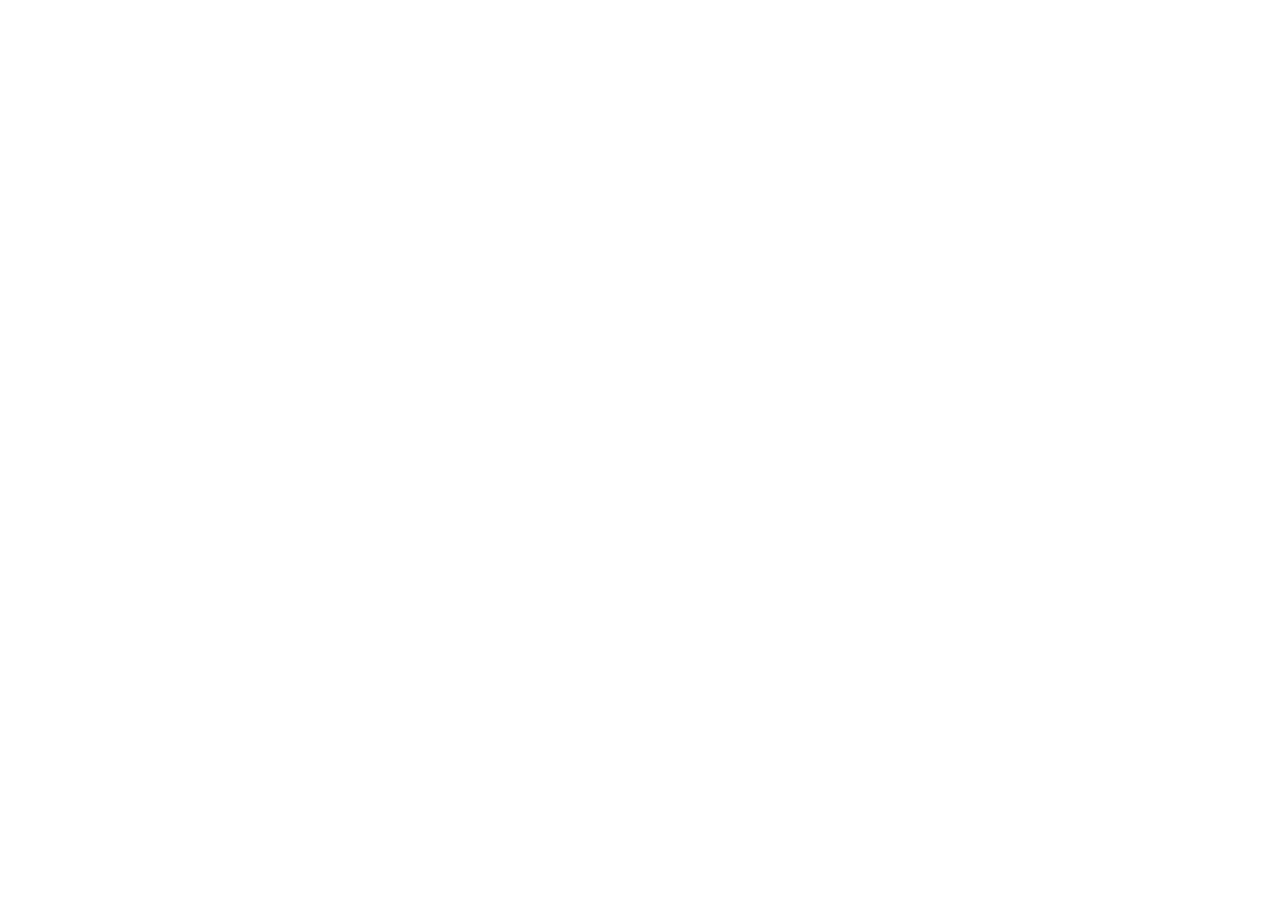
==== index.html @ a942541b "feat:Initial Setup with all files Style and js file created with html and also link with each other" ====
<!DOCTYPE html>
<html lang="en">
<head>
    <meta charset="UTF-8">
    <meta name="viewport" content="width=device-width, initial-scale=1.0">
    <link rel="stylesheet" href="style.css">
    <script src="index.js" defer type="module"></script>
    <title>PMS</title>
</head>
<body class="">
</body>
</html>
---- style.css ----
:root {
  /* ========== COLORS ========== */

  /* Primary */
  --color-primary: #3B82F6;        /* blue (buttons, active) */
  --color-primary-hover: #2563EB;

  /* Backgrounds */
  --color-bg-main: #F8FAFC;        /* page background */
  --color-bg-container: #E5E7EB;   /* outer container */
  --color-bg-card: #FFFFFF;        /* cards */
  --color-bg-muted: #F1F5F9;       /* subtle sections */

  /* Text */
  --color-text-primary: #1E293B;   /* main text */
  --color-text-secondary: #64748B; /* description */
  --color-text-light: #94A3B8;     /* placeholder */

  /* Borders */
  --color-border: #E2E8F0;
  --color-border-strong: #CBD5F5;

  /* Shadow */
  --shadow-soft: 0 4px 12px rgba(0, 0, 0, 0.05);
  --shadow-card: 0 6px 18px rgba(0, 0, 0, 0.08);

  /* ========== TYPOGRAPHY ========== */

  --font-family: 'Inter', 'Poppins', sans-serif;

  --font-size-xs: 12px;
  --font-size-sm: 14px;
  --font-size-md: 16px;
  --font-size-lg: 18px;
  --font-size-xl: 22px;
  --font-size-2xl: 28px;

  --font-weight-regular: 400;
  --font-weight-medium: 500;
  --font-weight-bold: 600;

  /* ========== SPACING (8px system) ========== */

  --space-xs: 4px;
  --space-sm: 8px;
  --space-md: 16px;
  --space-lg: 24px;
  --space-xl: 32px;
  --space-2xl: 48px;

  /* ========== BORDER RADIUS ========== */

  --radius-sm: 8px;
  --radius-md: 12px;
  --radius-lg: 16px;
  --radius-xl: 20px;

  /* ========== LAYOUT ========== */

  --container-width: 1200px;
  --card-width: 280px;
  --card-gap: 24px;

  /* ========== TRANSITIONS ========== */

  --transition-fast: 0.2s ease;
  --transition-medium: 0.3s ease;
}
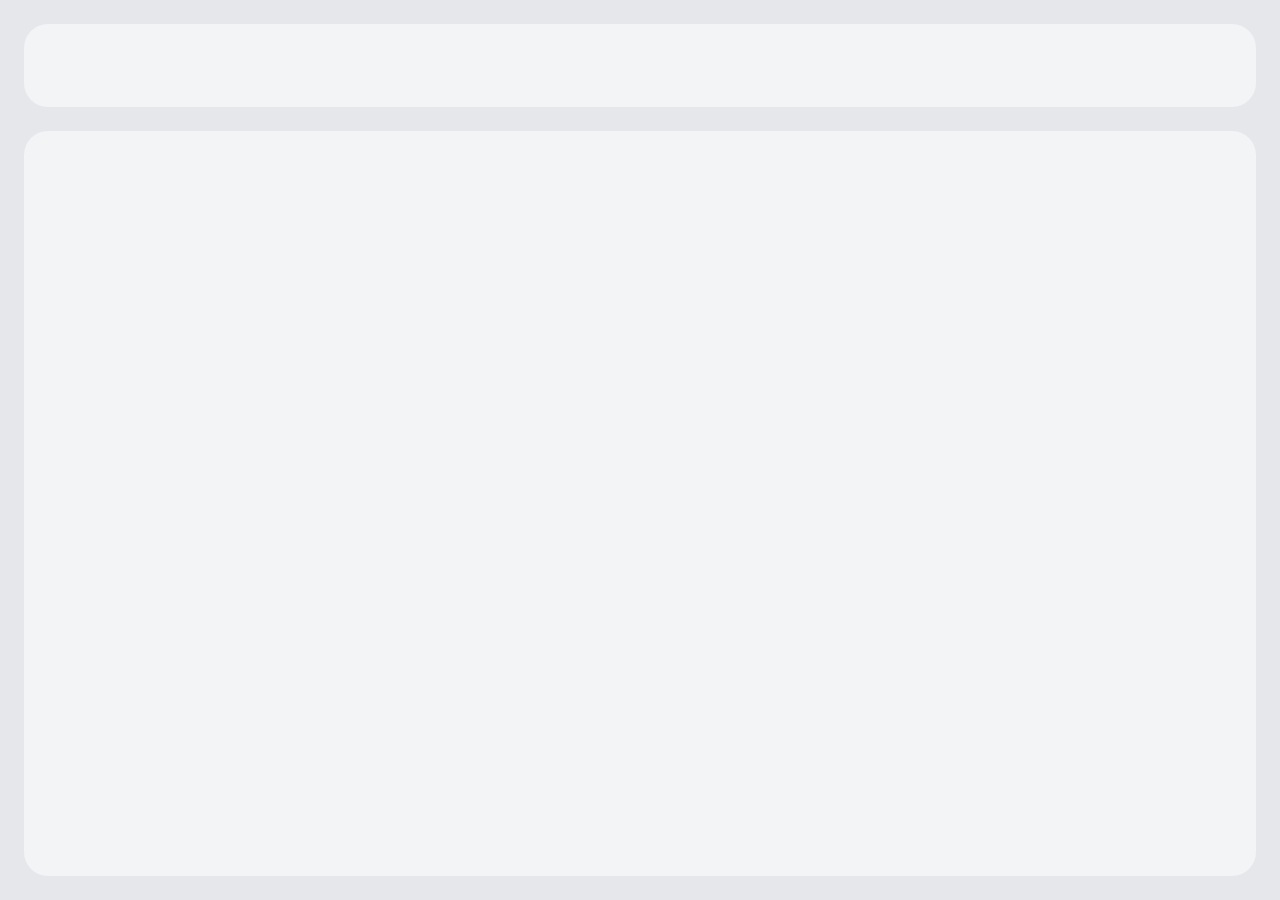
==== commit b176ae7b: "feat:create structure create structure uisng html and css" ====
--- a/index.html
+++ b/index.html
@@ -7,6 +7,8 @@
     <script src="index.js" defer type="module"></script>
     <title>PMS</title>
 </head>
-<body class="">
+<body class="system__container">
+    <header class="system__header"></header>
+    <main class="system__main"></main>
 </body>
 </html>
--- a/style.css
+++ b/style.css
@@ -1,68 +1,87 @@
+*{
+    margin:0;
+    padding: 0;
+    box-sizing: border-box;
+}
 :root {
-  /* ========== COLORS ========== */
-
-  /* Primary */
-  --color-primary: #3B82F6;        /* blue (buttons, active) */
+  /* ================= COLORS ================= */
+  --color-primary: #3B82F6;           /* blue (buttons, active states) */
   --color-primary-hover: #2563EB;
 
-  /* Backgrounds */
-  --color-bg-main: #F8FAFC;        /* page background */
-  --color-bg-container: #E5E7EB;   /* outer container */
-  --color-bg-card: #FFFFFF;        /* cards */
-  --color-bg-muted: #F1F5F9;       /* subtle sections */
+  --color-bg-main: #F3F4F6;           /* page background */
+  --color-bg-container: #E5E7EB;      /* outer container */
+  --color-bg-card: #FFFFFF;           /* cards */
 
-  /* Text */
-  --color-text-primary: #1E293B;   /* main text */
-  --color-text-secondary: #64748B; /* description */
-  --color-text-light: #94A3B8;     /* placeholder */
+  --color-text-main: #111827;         /* main text */
+  --color-text-secondary: #6B7280;    /* description */
+  --color-text-light: #9CA3AF;        /* placeholders */
 
-  /* Borders */
-  --color-border: #E2E8F0;
-  --color-border-strong: #CBD5F5;
+  --color-border: #D1D5DB;
+  --color-shadow: rgba(0, 0, 0, 0.05);
 
-  /* Shadow */
-  --shadow-soft: 0 4px 12px rgba(0, 0, 0, 0.05);
-  --shadow-card: 0 6px 18px rgba(0, 0, 0, 0.08);
+  /* ================= TYPOGRAPHY ================= */
+  --font-family: "Inter", "Poppins", sans-serif;
 
-  /* ========== TYPOGRAPHY ========== */
-
-  --font-family: 'Inter', 'Poppins', sans-serif;
-
-  --font-size-xs: 12px;
-  --font-size-sm: 14px;
-  --font-size-md: 16px;
-  --font-size-lg: 18px;
-  --font-size-xl: 22px;
-  --font-size-2xl: 28px;
+  --font-size-xs: 0.75rem;   /* 12px */
+  --font-size-sm: 0.875rem;  /* 14px */
+  --font-size-md: 1rem;      /* 16px */
+  --font-size-lg: 1.25rem;   /* 20px */
+  --font-size-xl: 1.5rem;    /* 24px */
 
   --font-weight-regular: 400;
   --font-weight-medium: 500;
   --font-weight-bold: 600;
 
-  /* ========== SPACING (8px system) ========== */
+  --line-height: 1.5;
 
-  --space-xs: 4px;
-  --space-sm: 8px;
-  --space-md: 16px;
-  --space-lg: 24px;
-  --space-xl: 32px;
-  --space-2xl: 48px;
+  /* ================= SPACING ================= */
+  --space-xs: 0.25rem;   /* 4px */
+  --space-sm: 0.5rem;    /* 8px */
+  --space-md: 1rem;      /* 16px */
+  --space-lg: 1.5rem;    /* 24px */
+  --space-xl: 2rem;      /* 32px */
+  --space-2xl: 3rem;     /* 48px */
 
-  /* ========== BORDER RADIUS ========== */
+  /* ================= BORDER RADIUS ================= */
+  --radius-sm: 0.5rem;   /* small buttons */
+  --radius-md: 0.75rem;  /* cards */
+  --radius-lg: 1rem;     /* containers */
+  --radius-xl: 1.5rem;
 
-  --radius-sm: 8px;
-  --radius-md: 12px;
-  --radius-lg: 16px;
-  --radius-xl: 20px;
+  /* ================= SHADOW ================= */
+  --shadow-sm: 0 0.125rem 0.25rem var(--color-shadow);
+  --shadow-md: 0 0.25rem 0.75rem var(--color-shadow);
+  --shadow-lg: 0 0.5rem 1.5rem var(--color-shadow);
 
-  /* ========== LAYOUT ========== */
+  /* ================= LAYOUT ================= */
+  --container-width: 75rem;   /* 1200px */
+  --card-width: 18rem;
+  --card-gap: 1.5rem;
 
-  --container-width: 1200px;
-  --card-width: 280px;
-  --card-gap: 24px;
+  /* ================= BUTTON ================= */
+  --btn-padding-y: 0.5rem;
+  --btn-padding-x: 1.25rem;
 
-  /* ========== TRANSITIONS ========== */
+  /* ================= TRANSITIONS ================= */
+  --transition-fast: 0.2s ease-in-out;
+  --transition-normal: 0.3s ease;
+}
+.system__container{
+    background-color: var(--color-bg-container);
+    height: 100vh;
+    padding: var(--space-lg);
+    display: flex;
+    flex-direction: column;
+    gap: var(--space-lg);
+}
+.system__header{
+    background-color: var(--color-bg-main);
+    border-radius: var(--radius-xl);
+    flex: 1;
+}
+.system__main{
+    background-color: var(--color-bg-main);
+    border-radius: var(--radius-xl);
+    flex:9;
 
-  --transition-fast: 0.2s ease;
-  --transition-medium: 0.3s ease;
 }
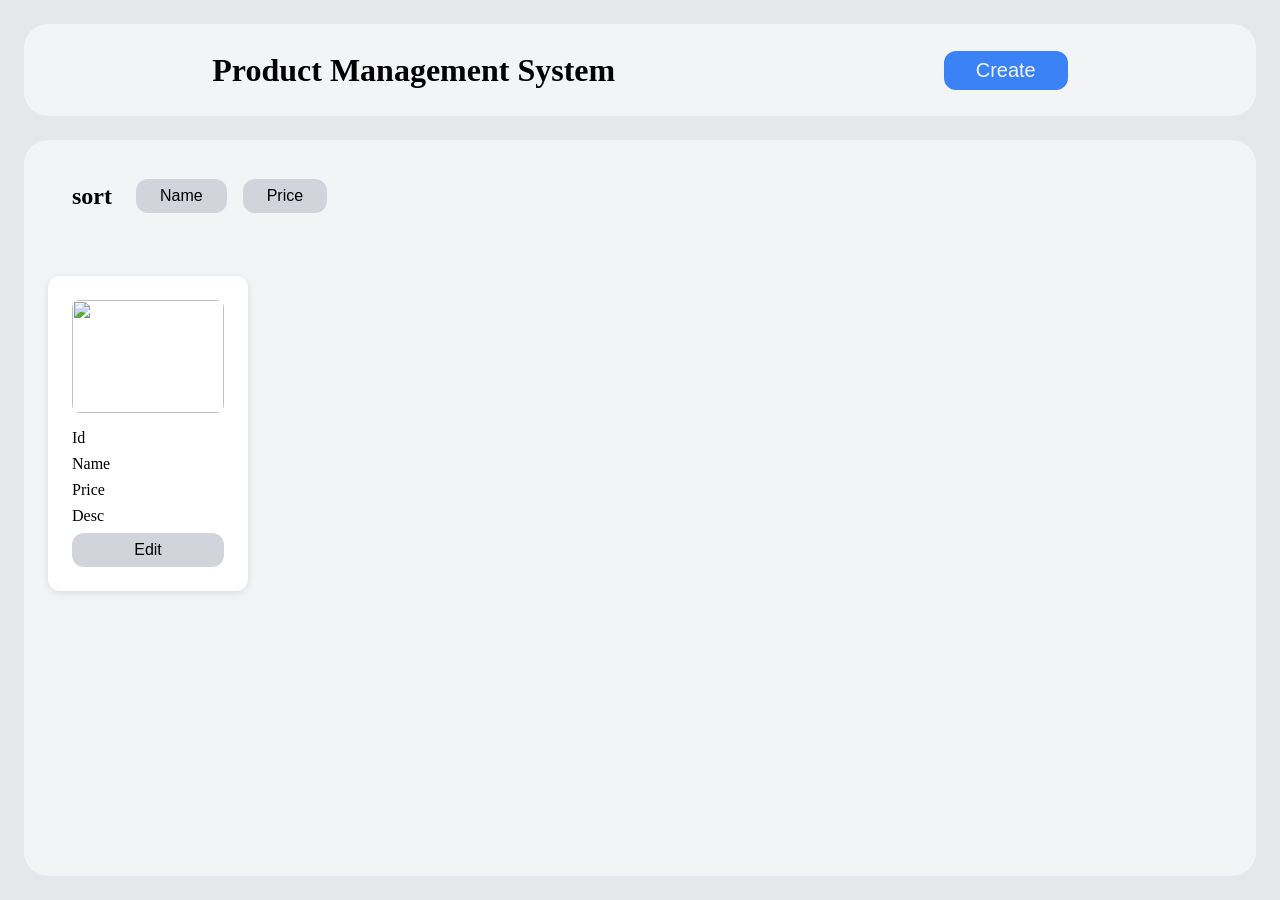
==== commit 6bb1f2f5: "feat:layout design Complete for Desktops Desktop Layout Complete" ====
--- a/index.html
+++ b/index.html
@@ -1,14 +1,50 @@
-<!DOCTYPE html>
+<!doctype html>
 <html lang="en">
-<head>
-    <meta charset="UTF-8">
-    <meta name="viewport" content="width=device-width, initial-scale=1.0">
-    <link rel="stylesheet" href="style.css">
+  <head>
+    <meta charset="UTF-8" />
+    <meta name="viewport" content="width=device-width, initial-scale=1.0" />
+    <link rel="stylesheet" href="style.css" />
     <script src="index.js" defer type="module"></script>
     <title>PMS</title>
-</head>
-<body class="system__container">
-    <header class="system__header"></header>
-    <main class="system__main"></main>
-</body>
-</html>+  </head>
+  <body class="system__container">
+    <header class="system__header">
+      <span>
+        <h1>Product Management System</h1>
+      </span>
+      <button class="system__create-btn primary btn"  type="button" aria-pressed="true" >Create</button>
+    </header>
+    <main class="system__main main">
+      <section aria-labelledby="sort-heading" class="main__filter filter">
+            <h2 id="sort-heading">sort </h2>
+            <div role="group" aria-label="Sort by" class="filterBtn__container">
+                <button type="button" aria-pressed="true" class="filterBtn btn">
+                Name
+                </button>
+                <button type="button" aria-pressed="false" class="filterBtn btn">
+                Price
+                </button>
+            </div>
+        </section>
+
+      </section>
+      <section class="main__card-container">
+        <div class="main__card">
+            <figure class="card-img">
+                <img src="https://a57.foxnews.com/static.foxnews.com/foxnews.com/content/uploads/2024/12/1200/675/trump-84u7.jpg?ve=1&tl=1" alt="">
+            </figure>
+            <div class="card-desc">
+                <p>Id</p>
+                <p>Name</p>
+                <p>Price</p>
+                <p>Desc</p>
+                <button type="button" aria-pressed="false" class="editBtn btn">Edit</button>
+            </div>
+        </div>
+        
+
+
+      </section>
+    </main>
+  </body>
+</html>
--- a/style.css
+++ b/style.css
@@ -66,6 +66,19 @@
   --transition-fast: 0.2s ease-in-out;
   --transition-normal: 0.3s ease;
 }
+.primary{
+    background-color: var(--color-primary);
+    color:var(--color-bg-main)
+}
+.btn{
+ border: none;
+ border-radius: var(--radius-md);
+ outline: none;
+ cursor: pointer;
+}
+
+
+/* cotainer design */
 .system__container{
     background-color: var(--color-bg-container);
     height: 100vh;
@@ -74,14 +87,91 @@
     flex-direction: column;
     gap: var(--space-lg);
 }
+
+
+/* header design */
 .system__header{
     background-color: var(--color-bg-main);
     border-radius: var(--radius-xl);
     flex: 1;
+    display: flex;
+    align-items: center;
+    justify-content: space-around;
+    padding: var(--space-sm) var(--space-lg);
 }
+.system__create-btn{
+    padding: var(--space-sm) var(--space-xl) ;
+    font-size: var(--font-size-lg);
+    font-weight: var(--font-weight-medium);
+}
+
+
+
+
+
+
+
+/* main section design */
 .system__main{
     background-color: var(--color-bg-main);
     border-radius: var(--radius-xl);
     flex:9;
+    display: flex;
+    flex-direction: column;
+    padding: var(--space-lg);
+    gap:var(--space-2xl)
+}
+.main__filter{
+    flex:1;
+    border-radius: var(--radius-lg);
+    display: flex;
+    align-items: center;
+    padding: 0 var(--space-lg);
+    gap:var(--space-lg);
+    font-weight: var(--font-weight-regular)
+}
+.filterBtn__container{
+    display: flex;
+    gap:var(--space-md)
+}
+.filterBtn,.editBtn{
+ padding: var(--space-sm) var(--space-lg);
+ font-size: var(--font-size-md);
+ background-color: var(--color-border);
+}
 
+
+.main__card-container{
+    flex:9;
+    border-radius: var(--radius-lg);
+    display: flex;
+    flex-wrap: wrap;
+    gap:var(--space-md)
+}
+.main__card{
+      height: 35vh;
+      max-width: 200px;
+      width: 100%;      
+      background: var(--color-bg-card);
+      padding: var(--space-lg);
+      border-radius: var(--radius-md);
+      box-shadow: 0 2px 8px rgba(0,0,0,0.1);
+      display: flex;
+      flex-direction: column;
+      gap: var(--space-md);
+    
+}
+.card-img{
+    height: 50%;
+    img{
+        border-radius: var(--radius-sm);
+        background-size: cover;
+        height: 100%;
+        width: 100%;
+    }
+}
+.card-desc{
+    display: flex;
+    flex-direction: column;
+    gap:var(--space-sm)
 }
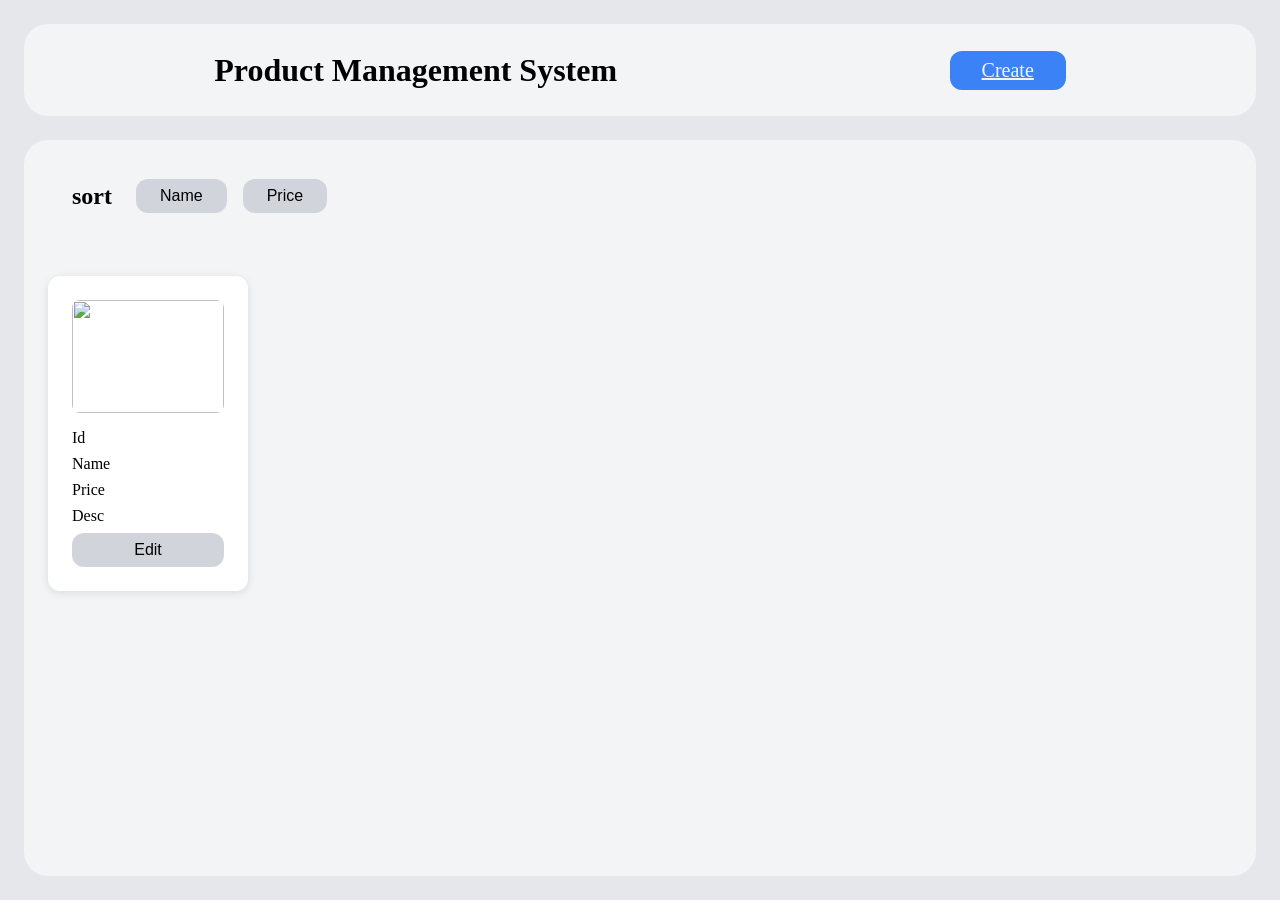
==== commit dfe761ea: "refactor:add main code to home.html,chamge index.html as entry location,add Create.html add index.ht" ====
--- a/index.html
+++ b/index.html
@@ -1,50 +1,13 @@
-<!doctype html>
+<!DOCTYPE html>
 <html lang="en">
-  <head>
-    <meta charset="UTF-8" />
-    <meta name="viewport" content="width=device-width, initial-scale=1.0" />
-    <link rel="stylesheet" href="style.css" />
-    <script src="index.js" defer type="module"></script>
-    <title>PMS</title>
-  </head>
-  <body class="system__container">
-    <header class="system__header">
-      <span>
-        <h1>Product Management System</h1>
-      </span>
-      <button class="system__create-btn primary btn"  type="button" aria-pressed="true" >Create</button>
-    </header>
-    <main class="system__main main">
-      <section aria-labelledby="sort-heading" class="main__filter filter">
-            <h2 id="sort-heading">sort </h2>
-            <div role="group" aria-label="Sort by" class="filterBtn__container">
-                <button type="button" aria-pressed="true" class="filterBtn btn">
-                Name
-                </button>
-                <button type="button" aria-pressed="false" class="filterBtn btn">
-                Price
-                </button>
-            </div>
-        </section>
-
-      </section>
-      <section class="main__card-container">
-        <div class="main__card">
-            <figure class="card-img">
-                <img src="https://a57.foxnews.com/static.foxnews.com/foxnews.com/content/uploads/2024/12/1200/675/trump-84u7.jpg?ve=1&tl=1" alt="">
-            </figure>
-            <div class="card-desc">
-                <p>Id</p>
-                <p>Name</p>
-                <p>Price</p>
-                <p>Desc</p>
-                <button type="button" aria-pressed="false" class="editBtn btn">Edit</button>
-            </div>
-        </div>
-        
-
-
-      </section>
-    </main>
-  </body>
-</html>
+<head>
+    <meta charset="UTF-8">
+    <meta name="viewport" content="width=device-width, initial-scale=1.0">
+    <title> PMS </title>
+     <script src="index.js" defer type="module"></script>
+     <link rel="stylesheet" href="style.css" />
+</head>
+<body>
+    <div class="app system__container"></div>
+</body>
+</html>
--- a/style.css
+++ b/style.css
@@ -1,32 +1,32 @@
-*{
-    margin:0;
-    padding: 0;
-    box-sizing: border-box;
+* {
+  margin: 0;
+  padding: 0;
+  box-sizing: border-box;
 }
 :root {
   /* ================= COLORS ================= */
-  --color-primary: #3B82F6;           /* blue (buttons, active states) */
-  --color-primary-hover: #2563EB;
+  --color-primary: #3b82f6; /* blue (buttons, active states) */
+  --color-primary-hover: #2563eb;
 
-  --color-bg-main: #F3F4F6;           /* page background */
-  --color-bg-container: #E5E7EB;      /* outer container */
-  --color-bg-card: #FFFFFF;           /* cards */
+  --color-bg-main: #f3f4f6; /* page background */
+  --color-bg-container: #e5e7eb; /* outer container */
+  --color-bg-card: #ffffff; /* cards */
 
-  --color-text-main: #111827;         /* main text */
-  --color-text-secondary: #6B7280;    /* description */
-  --color-text-light: #9CA3AF;        /* placeholders */
+  --color-text-main: #111827; /* main text */
+  --color-text-secondary: #6b7280; /* description */
+  --color-text-light: #9ca3af; /* placeholders */
 
-  --color-border: #D1D5DB;
+  --color-border: #d1d5db;
   --color-shadow: rgba(0, 0, 0, 0.05);
 
   /* ================= TYPOGRAPHY ================= */
   --font-family: "Inter", "Poppins", sans-serif;
 
-  --font-size-xs: 0.75rem;   /* 12px */
-  --font-size-sm: 0.875rem;  /* 14px */
-  --font-size-md: 1rem;      /* 16px */
-  --font-size-lg: 1.25rem;   /* 20px */
-  --font-size-xl: 1.5rem;    /* 24px */
+  --font-size-xs: 0.75rem; /* 12px */
+  --font-size-sm: 0.875rem; /* 14px */
+  --font-size-md: 1rem; /* 16px */
+  --font-size-lg: 1.25rem; /* 20px */
+  --font-size-xl: 1.5rem; /* 24px */
 
   --font-weight-regular: 400;
   --font-weight-medium: 500;
@@ -35,17 +35,17 @@
   --line-height: 1.5;
 
   /* ================= SPACING ================= */
-  --space-xs: 0.25rem;   /* 4px */
-  --space-sm: 0.5rem;    /* 8px */
-  --space-md: 1rem;      /* 16px */
-  --space-lg: 1.5rem;    /* 24px */
-  --space-xl: 2rem;      /* 32px */
-  --space-2xl: 3rem;     /* 48px */
+  --space-xs: 0.25rem; /* 4px */
+  --space-sm: 0.5rem; /* 8px */
+  --space-md: 1rem; /* 16px */
+  --space-lg: 1.5rem; /* 24px */
+  --space-xl: 2rem; /* 32px */
+  --space-2xl: 3rem; /* 48px */
 
   /* ================= BORDER RADIUS ================= */
-  --radius-sm: 0.5rem;   /* small buttons */
-  --radius-md: 0.75rem;  /* cards */
-  --radius-lg: 1rem;     /* containers */
+  --radius-sm: 0.5rem; /* small buttons */
+  --radius-md: 0.75rem; /* cards */
+  --radius-lg: 1rem; /* containers */
   --radius-xl: 1.5rem;
 
   /* ================= SHADOW ================= */
@@ -54,7 +54,7 @@
   --shadow-lg: 0 0.5rem 1.5rem var(--color-shadow);
 
   /* ================= LAYOUT ================= */
-  --container-width: 75rem;   /* 1200px */
+  --container-width: 75rem; /* 1200px */
   --card-width: 18rem;
   --card-gap: 1.5rem;
 
@@ -66,112 +66,103 @@
   --transition-fast: 0.2s ease-in-out;
   --transition-normal: 0.3s ease;
 }
-.primary{
-    background-color: var(--color-primary);
-    color:var(--color-bg-main)
+.primary {
+  background-color: var(--color-primary);
+  color: var(--color-bg-main);
 }
-.btn{
- border: none;
- border-radius: var(--radius-md);
- outline: none;
- cursor: pointer;
+.btn {
+  border: none;
+  border-radius: var(--radius-md);
+  outline: none;
+  cursor: pointer;
 }
 
-
 /* cotainer design */
-.system__container{
-    background-color: var(--color-bg-container);
-    height: 100vh;
-    padding: var(--space-lg);
-    display: flex;
-    flex-direction: column;
-    gap: var(--space-lg);
+.system__container {
+  background-color: var(--color-bg-container);
+  height: 100vh;
+  padding: var(--space-lg);
+  display: flex;
+  flex-direction: column;
+  gap: var(--space-lg);
 }
 
-
 /* header design */
-.system__header{
-    background-color: var(--color-bg-main);
-    border-radius: var(--radius-xl);
-    flex: 1;
-    display: flex;
-    align-items: center;
-    justify-content: space-around;
-    padding: var(--space-sm) var(--space-lg);
+.system__header {
+  background-color: var(--color-bg-main);
+  border-radius: var(--radius-xl);
+  flex: 1;
+  display: flex;
+  align-items: center;
+  justify-content: space-around;
+  padding: var(--space-sm) var(--space-lg);
 }
-.system__create-btn{
-    padding: var(--space-sm) var(--space-xl) ;
-    font-size: var(--font-size-lg);
-    font-weight: var(--font-weight-medium);
+.system__create-btn {
+  padding: var(--space-sm) var(--space-xl);
+  font-size: var(--font-size-lg);
+  font-weight: var(--font-weight-medium);
 }
 
-
-
-
-
-
-
 /* main section design */
-.system__main{
-    background-color: var(--color-bg-main);
-    border-radius: var(--radius-xl);
-    flex:9;
-    display: flex;
-    flex-direction: column;
-    padding: var(--space-lg);
-    gap:var(--space-2xl)
+.system__main {
+  background-color: var(--color-bg-main);
+  border-radius: var(--radius-xl);
+  flex: 9;
+  display: flex;
+  flex-direction: column;
+  padding: var(--space-lg);
+  gap: var(--space-2xl);
 }
-.main__filter{
-    flex:1;
-    border-radius: var(--radius-lg);
-    display: flex;
-    align-items: center;
-    padding: 0 var(--space-lg);
-    gap:var(--space-lg);
-    font-weight: var(--font-weight-regular)
+.main__filter {
+  flex: 1;
+  border-radius: var(--radius-lg);
+  display: flex;
+  align-items: center;
+  padding: 0 var(--space-lg);
+  gap: var(--space-lg);
+  font-weight: var(--font-weight-regular);
 }
-.filterBtn__container{
-    display: flex;
-    gap:var(--space-md)
+.filterBtn__container {
+  display: flex;
+  gap: var(--space-md);
 }
-.filterBtn,.editBtn{
- padding: var(--space-sm) var(--space-lg);
- font-size: var(--font-size-md);
- background-color: var(--color-border);
+.filterBtn,
+.editBtn {
+  padding: var(--space-sm) var(--space-lg);
+  font-size: var(--font-size-md);
+  background-color: var(--color-border);
 }
 
-
-.main__card-container{
-    flex:9;
-    border-radius: var(--radius-lg);
-    display: flex;
-    flex-wrap: wrap;
-    gap:var(--space-md)
+.main__card-container {
+  flex: 9;
+  border-radius: var(--radius-lg);
+  display: flex;
+  flex-wrap: wrap;
+  gap: var(--space-md);
 }
-.main__card{
-      height: 35vh;
-      max-width: 200px;
-      width: 100%;      
-      background: var(--color-bg-card);
-      padding: var(--space-lg);
-      border-radius: var(--radius-md);
-      box-shadow: 0 2px 8px rgba(0,0,0,0.1);
-      display: flex;
-      flex-direction: column;
-      gap: var(--space-md);
-    
+.main__card {
+  height: 35vh;
+  max-width: 200px;
+  width: 100%;
+  background: var(--color-bg-card);
+  padding: var(--space-lg);
+  border-radius: var(--radius-md);
+  box-shadow: 0 2px 8px rgba(0, 0, 0, 0.1);
+  display: flex;
+  flex-direction: column;
+  gap: var(--space-md);
 }
-.card-img{
-    height: 50%;
-    img{
-        border-radius: var(--radius-sm);
-        background-size: cover;
-        height: 100%;
-        width: 100%;
-    }
+.card-img {
+  height: 50%;
+  img {
+    border-radius: var(--radius-sm);
+    background-size: cover;
+    height: 100%;
+    width: 100%;
+  }
 }
-.card-desc{
-    display: flex;
-    flex-direction: column;
-    gap:var(--space-sm)
-}+.card-desc {
+  display: flex;
+  flex-direction: column;
+  gap: var(--space-sm);
+}
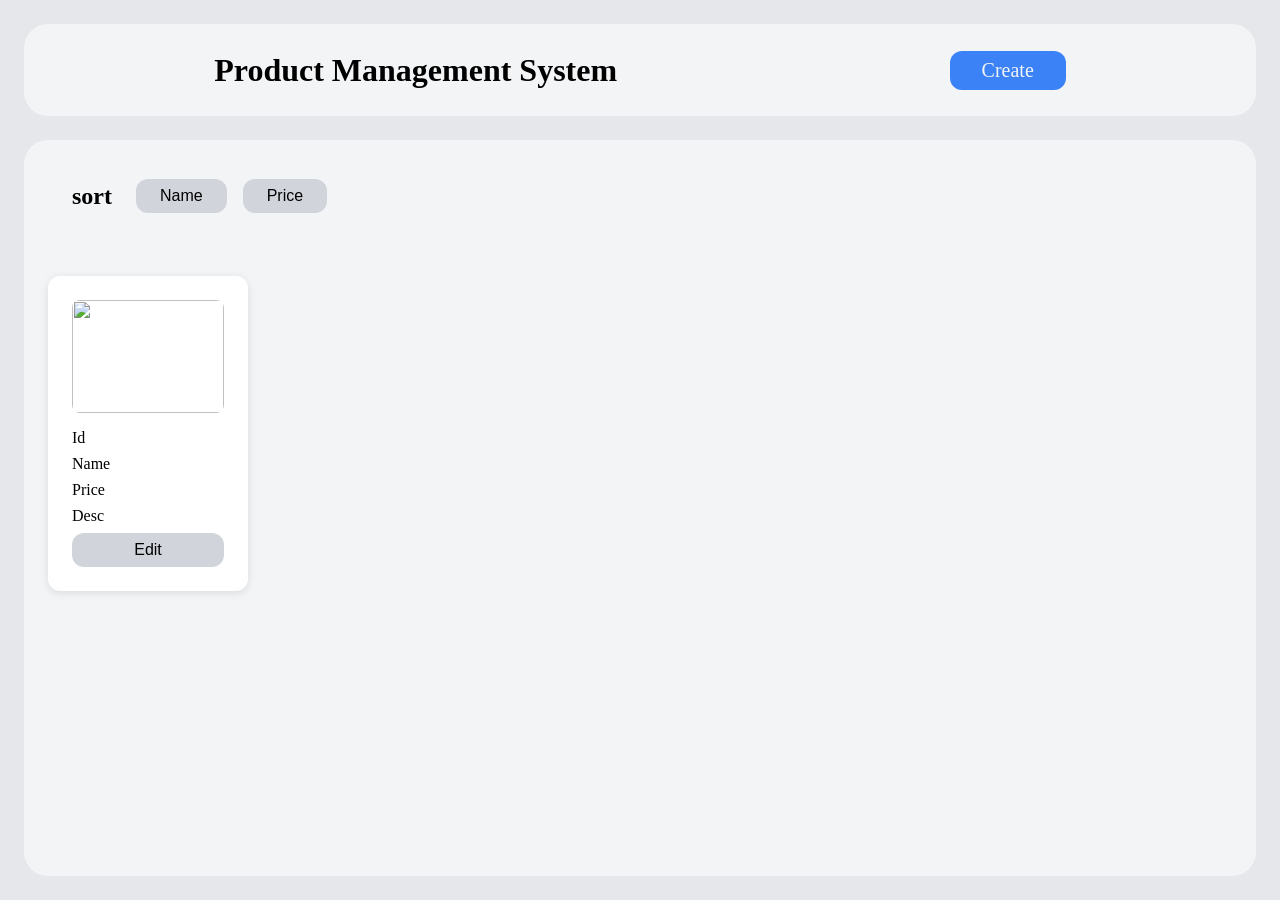
==== commit 7489e0f6: "feat:add create Item Functionality in create.html new item can be add and store in localstorage" ====
--- a/index.html
+++ b/index.html
@@ -8,6 +8,8 @@
      <link rel="stylesheet" href="style.css" />
 </head>
 <body>
-    <div class="app system__container"></div>
+    <div class="app system__container">
+        
+    </div>
 </body>
 </html>
--- a/style.css
+++ b/style.css
@@ -1,3 +1,4 @@
+@import url("create.css");
 * {
   margin: 0;
   padding: 0;
@@ -65,6 +66,10 @@
   /* ================= TRANSITIONS ================= */
   --transition-fast: 0.2s ease-in-out;
   --transition-normal: 0.3s ease;
+}
+a{
+  text-decoration: none;
+  color:var(--color-bg-main)
 }
 .primary {
   background-color: var(--color-primary);
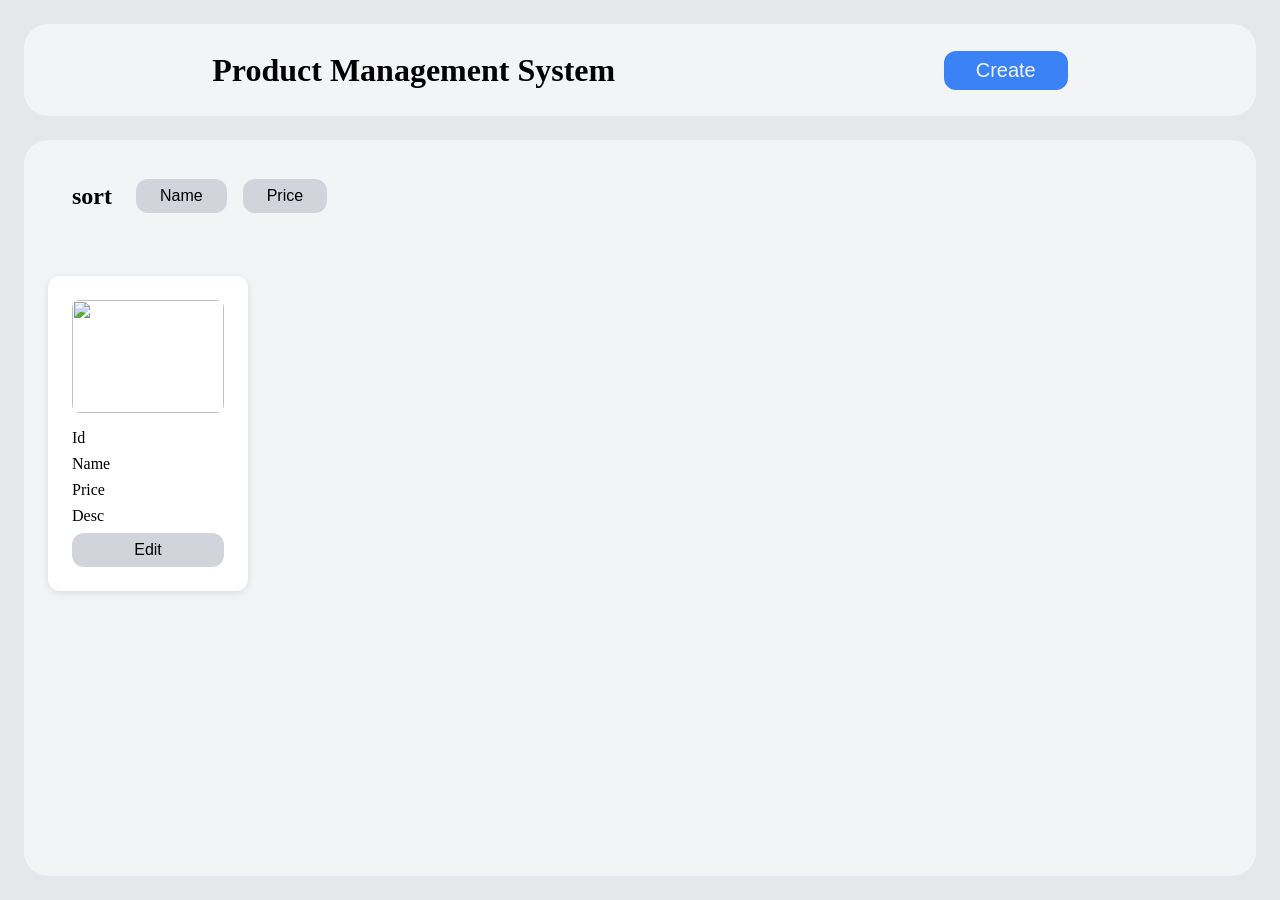
==== commit 700b71c0: "Merge a1e9a2a908feb6ea6a6b44dc40460aea9e798bea into b7bed27670ebf8c539bd6579c971e9397affd2ab" ====
--- a/index.html
+++ b/index.html
@@ -1,15 +1,47 @@
-<!DOCTYPE html>
+<!doctype html>
 <html lang="en">
-<head>
-    <meta charset="UTF-8">
-    <meta name="viewport" content="width=device-width, initial-scale=1.0">
-    <title> PMS </title>
-     <script src="index.js" defer type="module"></script>
-     <link rel="stylesheet" href="style.css" />
-</head>
-<body>
-    <div class="app system__container">
-        
-    </div>
-</body>
-</html>+  <head>
+    <meta charset="UTF-8" />
+    <meta name="viewport" content="width=device-width, initial-scale=1.0" />
+    <link rel="stylesheet" href="style.css" />
+    <script src="index.js" defer type="module"></script>
+    <title>PMS</title>
+  </head>
+  <body class="system__container">
+    <header class="system__header">
+      <span>
+        <h1>Product Management System</h1>
+      </span>
+      <button class="system__create-btn primary btn"  type="button" aria-pressed="true" >Create</button>
+    </header>
+    <main class="system__main main">
+      <section aria-labelledby="sort-heading" class="main__filter filter">
+            <h2 id="sort-heading">sort </h2>
+            <div role="group" aria-label="Sort by" class="filterBtn__container">
+                <button type="button" aria-pressed="true" class="filterBtn btn">
+                Name
+                </button>
+                <button type="button" aria-pressed="false" class="filterBtn btn">
+                Price
+                </button>
+            </div>
+        </section>
+
+      </section>
+      <section class="main__card-container">
+        <div class="main__card">
+            <figure class="card-img">
+                <img src="https://a57.foxnews.com/static.foxnews.com/foxnews.com/content/uploads/2024/12/1200/675/trump-84u7.jpg?ve=1&tl=1" alt="">
+            </figure>
+            <div class="card-desc">
+                <p>Id</p>
+                <p>Name</p>
+                <p>Price</p>
+                <p>Desc</p>
+                <button type="button" aria-pressed="false" class="editBtn btn">Edit</button>
+            </div>
+        </div>
+      </section>
+    </main>
+  </body>
+</html>
--- a/style.css
+++ b/style.css
@@ -1,4 +1,3 @@
-@import url("create.css");
 * {
   margin: 0;
   padding: 0;
@@ -66,10 +65,6 @@
   /* ================= TRANSITIONS ================= */
   --transition-fast: 0.2s ease-in-out;
   --transition-normal: 0.3s ease;
-}
-a{
-  text-decoration: none;
-  color:var(--color-bg-main)
 }
 .primary {
   background-color: var(--color-primary);
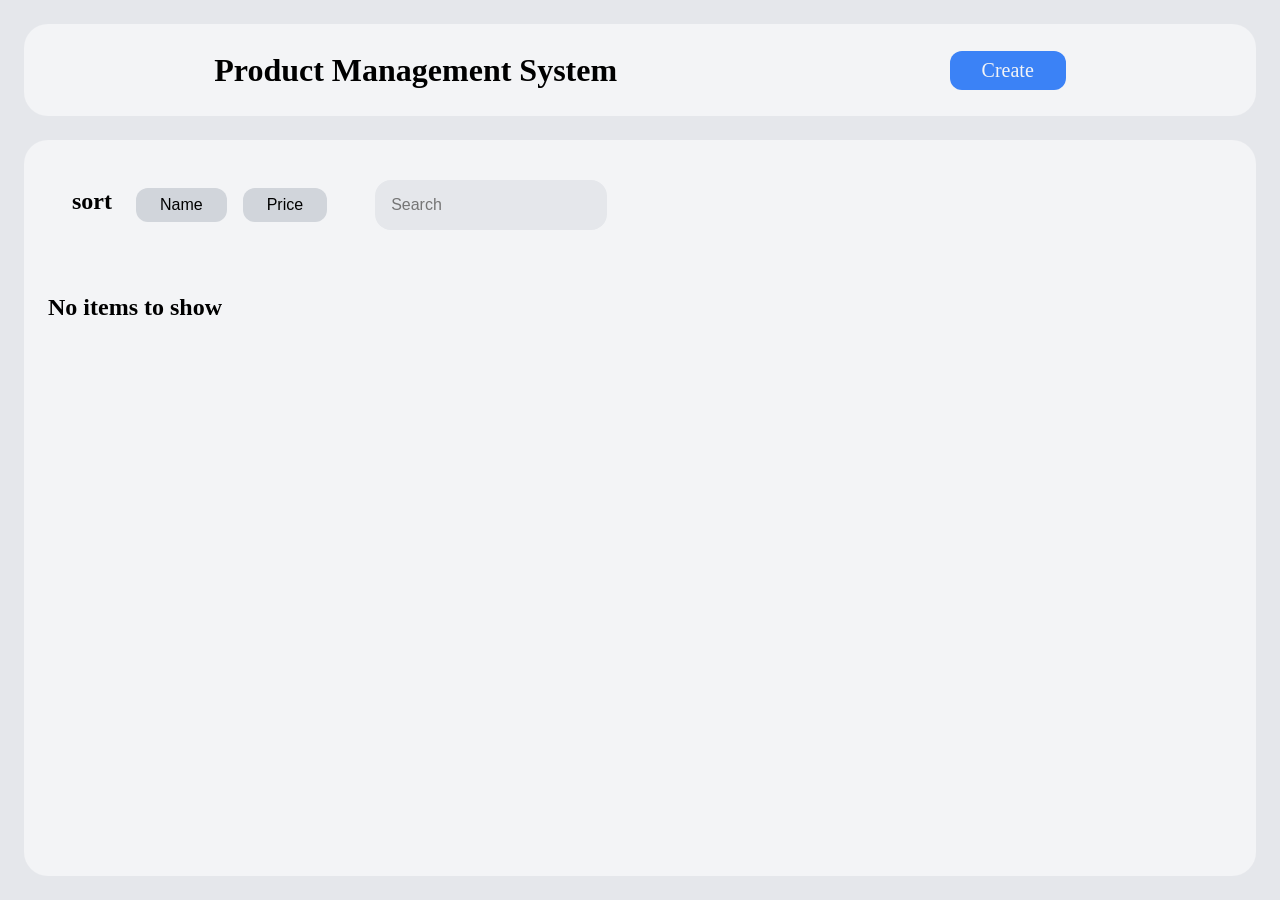
==== commit 429f019f: "Merge 2fc702040e3fbf63deac46130e6da7c1ca92798b into b7bed27670ebf8c539bd6579c971e9397affd2ab" ====
--- a/index.html
+++ b/index.html
@@ -1,47 +1,15 @@
-<!doctype html>
+<!DOCTYPE html>
 <html lang="en">
-  <head>
-    <meta charset="UTF-8" />
-    <meta name="viewport" content="width=device-width, initial-scale=1.0" />
-    <link rel="stylesheet" href="style.css" />
-    <script src="index.js" defer type="module"></script>
-    <title>PMS</title>
-  </head>
-  <body class="system__container">
-    <header class="system__header">
-      <span>
-        <h1>Product Management System</h1>
-      </span>
-      <button class="system__create-btn primary btn"  type="button" aria-pressed="true" >Create</button>
-    </header>
-    <main class="system__main main">
-      <section aria-labelledby="sort-heading" class="main__filter filter">
-            <h2 id="sort-heading">sort </h2>
-            <div role="group" aria-label="Sort by" class="filterBtn__container">
-                <button type="button" aria-pressed="true" class="filterBtn btn">
-                Name
-                </button>
-                <button type="button" aria-pressed="false" class="filterBtn btn">
-                Price
-                </button>
-            </div>
-        </section>
-
-      </section>
-      <section class="main__card-container">
-        <div class="main__card">
-            <figure class="card-img">
-                <img src="https://a57.foxnews.com/static.foxnews.com/foxnews.com/content/uploads/2024/12/1200/675/trump-84u7.jpg?ve=1&tl=1" alt="">
-            </figure>
-            <div class="card-desc">
-                <p>Id</p>
-                <p>Name</p>
-                <p>Price</p>
-                <p>Desc</p>
-                <button type="button" aria-pressed="false" class="editBtn btn">Edit</button>
-            </div>
-        </div>
-      </section>
-    </main>
-  </body>
-</html>
+<head>
+    <meta charset="UTF-8">
+    <meta name="viewport" content="width=device-width, initial-scale=1.0">
+    <title> PMS </title>
+     <script src="index.js" defer type="module"></script>
+     <link rel="stylesheet" href="style.css" />
+</head>
+<body>
+    <div class="app system__container">
+        
+    </div>
+</body>
+</html>
--- a/style.css
+++ b/style.css
@@ -1,3 +1,4 @@
+@import url("create.css");
 * {
   margin: 0;
   padding: 0;
@@ -66,6 +67,10 @@
   --transition-fast: 0.2s ease-in-out;
   --transition-normal: 0.3s ease;
 }
+a{
+  text-decoration: none;
+  color:var(--color-bg-main)
+}
 .primary {
   background-color: var(--color-primary);
   color: var(--color-bg-main);
@@ -115,23 +120,43 @@
 }
 .main__filter {
   flex: 1;
-  border-radius: var(--radius-lg);
   display: flex;
   align-items: center;
-  padding: 0 var(--space-lg);
   gap: var(--space-lg);
   font-weight: var(--font-weight-regular);
 }
+.main__sort{
+  display: flex;
+  gap: var(--space-lg);
+  padding:var(--space-lg);
+  border-radius: var(--radius-lg);
+}
+.main__search{
+  input{
+    height: 100%;
+    width: 100%;
+    outline: none; 
+    padding:var(--space-md);
+    border-radius: var(--radius-lg);
+    border: none;
+    font-size: var(--font-size-md);
+    background-color: var(--color-bg-container);
+  }
+}
 .filterBtn__container {
   display: flex;
   gap: var(--space-md);
 }
 .filterBtn,
-.editBtn {
+.editBtn,.deleteBtn {
   padding: var(--space-sm) var(--space-lg);
   font-size: var(--font-size-md);
   background-color: var(--color-border);
 }
+.deleteBtn{
+  background-color: var(--color-text-secondary);
+}
+
 
 .main__card-container {
   flex: 9;
@@ -141,7 +166,7 @@
   gap: var(--space-md);
 }
 .main__card {
-  height: 35vh;
+  height:325px;
   max-width: 200px;
   width: 100%;
   background: var(--color-bg-card);
@@ -151,18 +176,27 @@
   display: flex;
   flex-direction: column;
   gap: var(--space-md);
+
+}
+.card-img-container {
+  height:80px;
+  aspect-ratio: 1/1;
 }
 .card-img {
-  height: 50%;
-  img {
-    border-radius: var(--radius-sm);
-    background-size: cover;
-    height: 100%;
-    width: 100%;
-  }
+  border-radius: var(--radius-sm);
+  background-size: cover;
+  height: 100%;
+  width: 100%;
 }
 .card-desc {
   display: flex;
   flex-direction: column;
   gap: var(--space-sm);
 }
+.scroll-text {
+  max-height: 30px;   
+  overflow-y: auto;    
+  overflow-x: hidden; 
+  word-wrap: break-word; 
+  white-space: normal; 
+}
